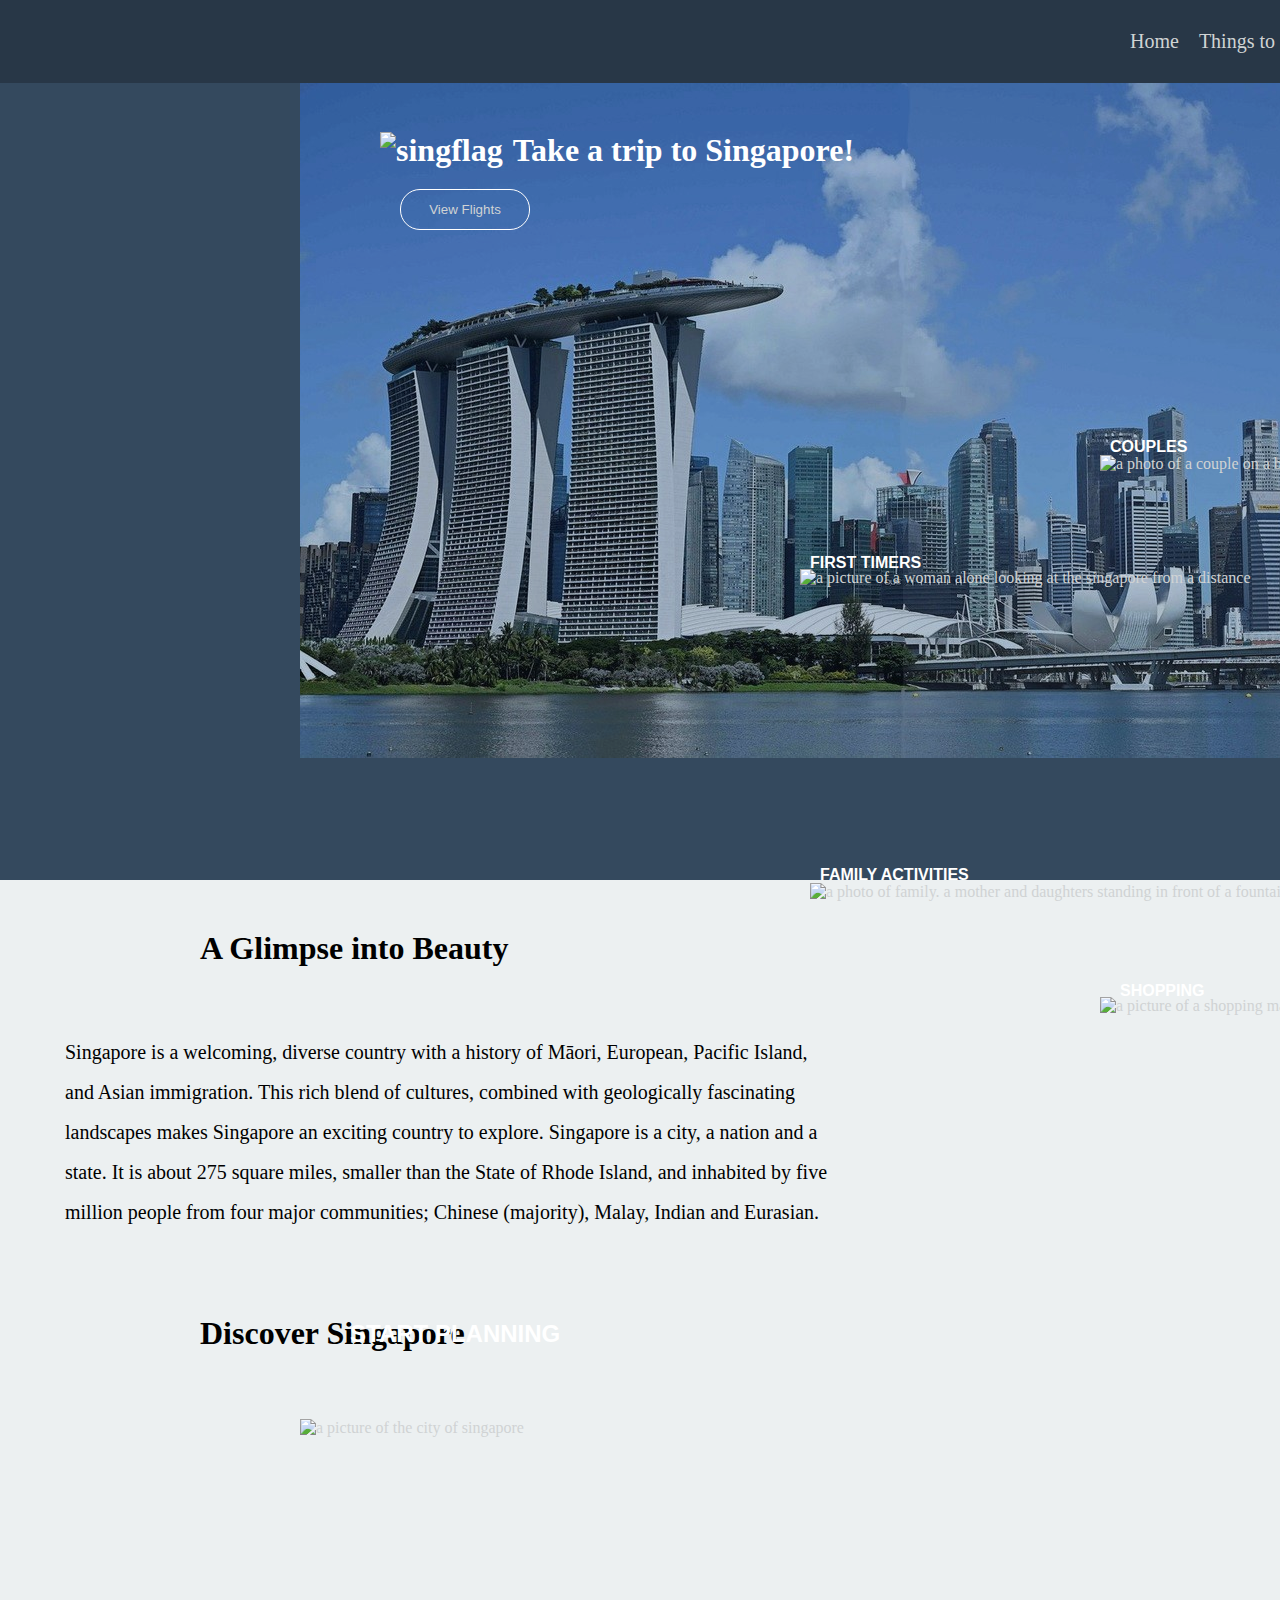
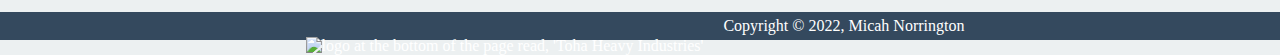
==== rth-assignment/index.html @ e4aaab80 "added files to repo." ====
<!DOCTYPE html>
<html lang="en-US">
  <head>
    <meta charset="utf-8">
    <meta name="viewport" content="width=device-width">
    <title>Visit Singapore</title>
    <link href="style.css" rel="stylesheet" type="text/css" />
  </head>
  <body>
  <header>
    <nav>  <!-- nav bar -->
      <ul>
        <li><a href="index.html">Home</a></li>
        <li><a href="to do.html">Things to do</a></li>
        <li><a href="contact.html">Contact us |</a></li>
        <li><a href="index.html"><img id="ig" src="/images/instagram1.png" alt="instagram logo">
                                                          </img></a></li>
        <li><a href="index.html"><img id="ig" src="/images/twitter1.png" alt ="twitter logo"> 
                                                          </img></a></li>
        <li><a href="index.html"><img id="ig" src="/images/facebook1.png" alt ="facebook logo"> 
                                                          </img></a></li>
      </ul>
    </nav>
    </header>

    
    <div id="homecontainer"> <!-- home header -->
    <img class="homeimg" src="images/homeimg2.jpg" alt= "a landscape picture of the city of singapore">
    <h1 class="mainh1"><img class="singflag" src="/images/singflag.png" alt="singflag">Take a trip to Singapore!</h1>
    <button class="flightsbutton"><a href="youtube.com">View Flights</button></a>
    </div>

    <main>
     <h1>A Glimpse into Beauty</h1>
      <p class="phome">Singapore is a welcoming, diverse country with a history of Māori, European, Pacific Island, and Asian immigration. This rich blend of cultures, combined with geologically fascinating landscapes makes Singapore an exciting country to explore. 
        Singapore is a city, a nation and a state. It is about 275 square miles, smaller than the State of Rhode Island, and inhabited by five million people from four major communities; Chinese (majority), Malay, Indian and Eurasian. </p>
    
    <br>
    <h1>Discover Singapore</h1> <!-- home page content -->

      <ul>
        <li><a  href="#"><img id="startplanningimg" src="/images/startplanning.jpg" alt ="a picture of the city of singapore"><h2 class="ahome"></a>Start Planning</h2></li>
          
        <li><a href="#"><img class="familyimg" src="/images/familyimg.jpg" alt= "a photo of family. a mother and daughters standing in front of a fountain"></a><h2 class="afamily">Family Activities</h2></li>

        <li><a href="#"><img class="shoppinging" src="/images/shoppingimg.jpg" alt="a picture of a shopping mall with an indoor lake"></a><h2 class="ashopping">Shopping</h2></li>
        
        <li><a href="#"><img class="coupleimg" src="/images/coupleimg.jpg" alt ="a photo of a couple on a bench in singapore's botanical gardens"></a><h2 class="acouple">Couples</h2></li>
        
        <li><a href="#"><img class="firstimeimg" src="/images/firsttime.jpg" alt= "a picture of a woman alone looking at the singapore from a distance"></a><h2 class="afirsttime">First Timers</h2></li>
      </ul>
    </main>
    
  <footer> <!-- footer content -->
    <p class="footer"><img class="footerlogo" src="/images/logo1.png" alt= "logo at the bottom of the page read, 'Toha Heavy Industries'">Copyright &copy; 2022, Micah Norrington</p>
  </footer>
  </body>
</html>
---- rth-assignment/style.css ----
/* reset */
* {
  margin: 0;
  padding: 0; 
}

html {
  width: 100%;
  height: 100%;
  overflow-x: hidden;
  background-color: #ECF0F1;
}

header {
  background-color: #283747;
  padding: 20px;
}

h1 {
  padding: 50px;
  margin-left: 150px; 
  font-family: Georgia, serif;
}

p {
   font-family: Georgia, serif;
}
/* end reset */

/* begin nav bar */
nav {
  position: relative;
  left: 1100px;
}
nav li {
  font-family: Georgia, serif;
  font-size: 20px;
  list-style-type: none;
  text-align: center;
  padding: 10px;
}

nav ul {
  display: flex;
  text-align: left;
}

a:link , a:visited {
  color:#D0D3D4 ;
  text-decoration: none;
} 

a:visited {
  decoration: none;
}
/* end nav */

/* start home header */
#homecontainer {
  background-color: #34495E ;
}

.mainh1 {
  position: relative;
  bottom: 650px;
  left: 200px;
  padding: 20px;
  color: white;
}

.homeimg {
    opacity: 90%;
    position: relative;
    left: 300px;
}

.singflag {
  padding: 0px 10px;
}

.flightsbutton {
  position: relative;
  bottom: 650px;
  left: 400px;
  padding: 12px 20px;
  width: 130px;
  border-radius: 20px;
  border: 1px white solid;
  cursor: pointer;
  background: transparent;
}
/* end home header */

/* home page */
.phome {
  padding: 15px;
  margin-left: 50px;
  width: 60%;
  line-height: 2em;
  font-size: 15pt;
}

#startplanningimg {
  position: relative;
  left: 300px;
  top: 17px;
}

.familyimg {
  padding: 10px;
  position: relative;
  left: 800px;
  bottom: 575px;
}

.firstimeimg {
  position: relative;
  bottom: 1007px;
  left: 800px;
}

.coupleimg {
  position: relative;
  bottom: 1085px;
  left: 1100px;
}

.shoppinging {
 position: relative;
 bottom: 507px;
 left: 1100px;
}

 .ahome {
/* font-weight: 500; */
font-family: BourtonLineBold,Helvetica,Arial,sans-serif;       
text-transform: uppercase;
color: white;
position: relative;
bottom: 100px;
left: 350px;
}

.afamily {
/* font-weight: 400; */
font-size: 12pt;
font-family: BourtonLineBold,Helvetica,Arial,sans-serif;       
text-transform: uppercase;
color: white;
position: relative;
left: 820px;
bottom: 620px;
}

.acouple {
font-size: 12pt;
font-family: BourtonLineBold,Helvetica,Arial,sans-serif;       
text-transform: uppercase;
color: white;
position: relative;
left: 1110px;
bottom: 1120px;
}

.afirsttime {
font-size: 12pt;
font-family: BourtonLineBold,Helvetica,Arial,sans-serif;       
text-transform: uppercase;
color: white;
position: relative;
left: 810px;
bottom: 1040px;
}

.ashopping {
font-size: 12pt;
font-family: BourtonLineBold,Helvetica,Arial,sans-serif;       
text-transform: uppercase;
color: white;
position: relative;
left: 1120px;
bottom: 540px;
}


/* end home page */


/* start to do */

.attr {    /* text above images */
  background-color: #34495E;
  color: white;
  padding: 10px 10px;
  width: 15.85%;
  text-align: center;
  position: relative;
  left: 75px;
}

.end {
  background-color: #34495E;
  color: white;
  padding: 10px 10px;
  width: 15.85%;
  text-align: center;
  position: relative;
  left: 572px;
}

.shop {
  background-color: #34495E;
  color: white;
  padding: 10px 10px;
  width: 15.85%;
  text-align: center;
  position: relative;
  left: 1071px;
  bottom: 270px;
}

.outdoors {
  background-color: #34495E;
  color: white;
  padding: 10px 10px;
  width: 15.85%;
  text-align: center;
  position: relative;
  left: 75px;
  top: 100px;
}

.anc {
  background-color: #34495E;
  color: white;
  padding: 10px 10px;
  width: 15.85%;
  text-align: center;
  position: relative;
  left: 572px;
  top: 89px;
}

.moresing {
  background-color: #34495E;
  color: white;
  padding: 10px 10px;
  width: 15.85%;
  text-align: center;
  position: relative;
  left: 1071px;
  bottom: 190px;
}



/* "what do you want to do" images */
.attractionsimg {                             
  float: left;
  position: relative;
  left: 225px;
}

.eatndrinkimg {
  position: relative;
  left: 400px;
}

.shoppingimg {
  float: right;
  position: relative;
  bottom: 270px;
  right: 360px;
}

.outdoorsimg {
  float: left; 
  position: relative;
  left: 225px;
  top: 100px;
}

.artncultureimg {
  position: relative;
  left: 400px;
  top: 81px;
}

.moresingimg {
  float: right; 
  position: relative;
  right: 360px;
  bottom: 192px;
}


/* start recommendation images and text */
#recommend {
  padding: 10px;
  margin-top: 300px;  
  position: relative;
  left: 500px;
}

.recommend1 {
  position: relative;
  right: 75px;
  text-align: center;
  margin-bottom: 50px;
}

.sunset {
  padding: 10px;
  position: relative;
  left: 200px;
  margin-bottom: 100px;
}

.psunset {
  padding: 10px;
  position: relative;
  left: 1100px;
  bottom: 350px;
  text-align: center;
  line-height: 2em;
  width: 30%;
}

.garden {
  position: relative;
  left: 950px;
}

.pgarden {
  position: relative;
  left: 200px;
  bottom: 300px;
  text-align: center;
  line-height: 2em;
  width: 30%;
}

.flyer {
  position: relative;
  left: 200px;
}

.pflyer {
  position: relative;
  left: 1100px;
  bottom: 250px;
  text-align: center;
  width: 30%;
  line-height: 2em;
}

.platform {
  position: relative;
  left: 950px;
}

.pplatform {
  position: relative;
  left: 300px; 
  bottom: 300px;
  text-align: center;
  width: 30%;
  line-height: 2em;
}



/* start contact */
#ccontainer {
  background-color: #34495E ;
  padding-bottom: 50px;
}

.contactimg {
  position: relative;
  left: 350px;
}
.pcontact {
  padding: 20px;
  margin: 23px;
  border-bottom: 1px black solid;  
  position: relative;
  left: 450px;
  text-align: center;  
  width: 50%;
}

.ccontainer {
  text-align: center;
  font-size: 1.1em;
  font-family: Georgia, serif;
}

.label {
  position: relative;
  right: 15px;
}

.inputname { 
  width: 35%;
  padding: 20px 40px; 
  position: relative;
  right: 10px;
}

.inputnumber {
  width: 35%;
  padding: 20px 40px; 
  position: relative;
  left: 7px;
}

.inputemail {
  width: 35%;
  padding: 20px 40px; 
  position: relative;
  left: 10px;
}

.inputtext {
  width: 35%;
  padding: 20px 40px; 
  position: relative;
  left: 37px;
}

.submit {
  margin-bottom: 100px;
  padding: 12px 20px;
  width: 100px;
  border-radius: 5px;
  background: #E6E6FA;
  cursor: pointer;
}

.submit:hover {
  background: #D8BFD8;	
}
/* end contact */






/* start footer */
footer {
  background-color: #34495E ;
  color: white;
  text-align: center;
  width: 100%;
  bottom: 100;
  padding: 5px;
}

.footerlogo {
  position: relative;
  right: 20px;
  top: 20px;
}
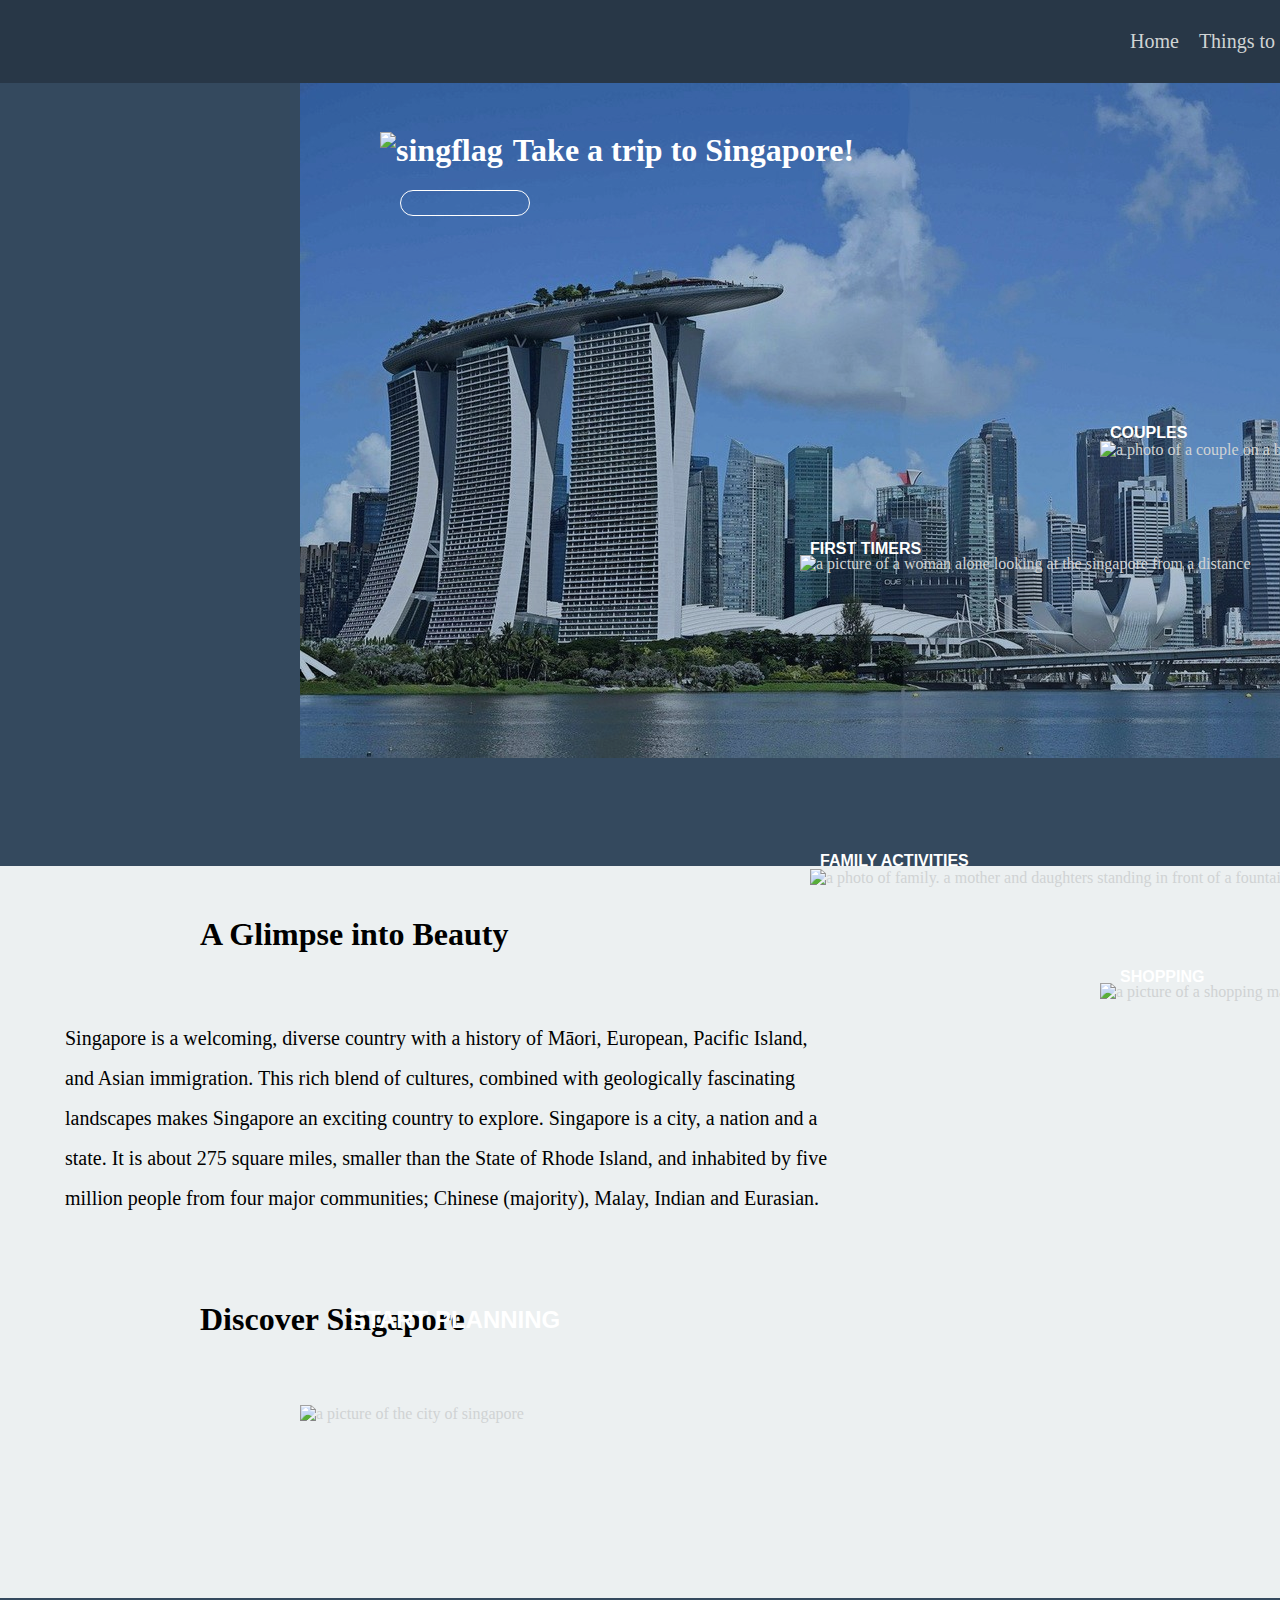
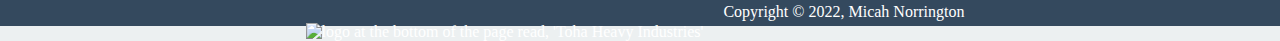
==== commit 26022cf3: "added some revisions" ====
--- a/rth-assignment/index.html
+++ b/rth-assignment/index.html
@@ -11,14 +11,11 @@
     <nav>  <!-- nav bar -->
       <ul>
         <li><a href="index.html">Home</a></li>
-        <li><a href="to do.html">Things to do</a></li>
+        <li><a href="to-do.html">Things to do</a></li>
         <li><a href="contact.html">Contact us |</a></li>
-        <li><a href="index.html"><img id="ig" src="/images/instagram1.png" alt="instagram logo">
-                                                          </img></a></li>
-        <li><a href="index.html"><img id="ig" src="/images/twitter1.png" alt ="twitter logo"> 
-                                                          </img></a></li>
-        <li><a href="index.html"><img id="ig" src="/images/facebook1.png" alt ="facebook logo"> 
-                                                          </img></a></li>
+        <li><a href="index.html"><img src="/images/instagram1.png" alt="instagram logo"></a></li>
+        <li><a href="index.html"><img src="/images/twitter1.png" alt ="twitter logo"></a></li>
+        <li><a href="index.html"><img src="/images/facebook1.png" alt ="facebook logo"></a></li>
       </ul>
     </nav>
     </header>
@@ -27,7 +24,7 @@
     <div id="homecontainer"> <!-- home header -->
     <img class="homeimg" src="images/homeimg2.jpg" alt= "a landscape picture of the city of singapore">
     <h1 class="mainh1"><img class="singflag" src="/images/singflag.png" alt="singflag">Take a trip to Singapore!</h1>
-    <button class="flightsbutton"><a href="youtube.com">View Flights</button></a>
+    <button class="flightsbutton"></button>
     </div>
 
     <main>
@@ -39,7 +36,7 @@
     <h1>Discover Singapore</h1> <!-- home page content -->
 
       <ul>
-        <li><a  href="#"><img id="startplanningimg" src="/images/startplanning.jpg" alt ="a picture of the city of singapore"><h2 class="ahome"></a>Start Planning</h2></li>
+        <li><a  href="#"><img id="startplanningimg" src="/images/startplanning.jpg" alt ="a picture of the city of singapore"></a><h2 class="ahome">Start Planning</h2></li>
           
         <li><a href="#"><img class="familyimg" src="/images/familyimg.jpg" alt= "a photo of family. a mother and daughters standing in front of a fountain"></a><h2 class="afamily">Family Activities</h2></li>
 
--- a/rth-assignment/style.css
+++ b/rth-assignment/style.css
@@ -48,10 +48,6 @@
 a:link , a:visited {
   color:#D0D3D4 ;
   text-decoration: none;
-} 
-
-a:visited {
-  decoration: none;
 }
 /* end nav */
 
@@ -454,7 +450,7 @@
   color: white;
   text-align: center;
   width: 100%;
-  bottom: 100;
+  bottom: 100px;
   padding: 5px;
 }
 
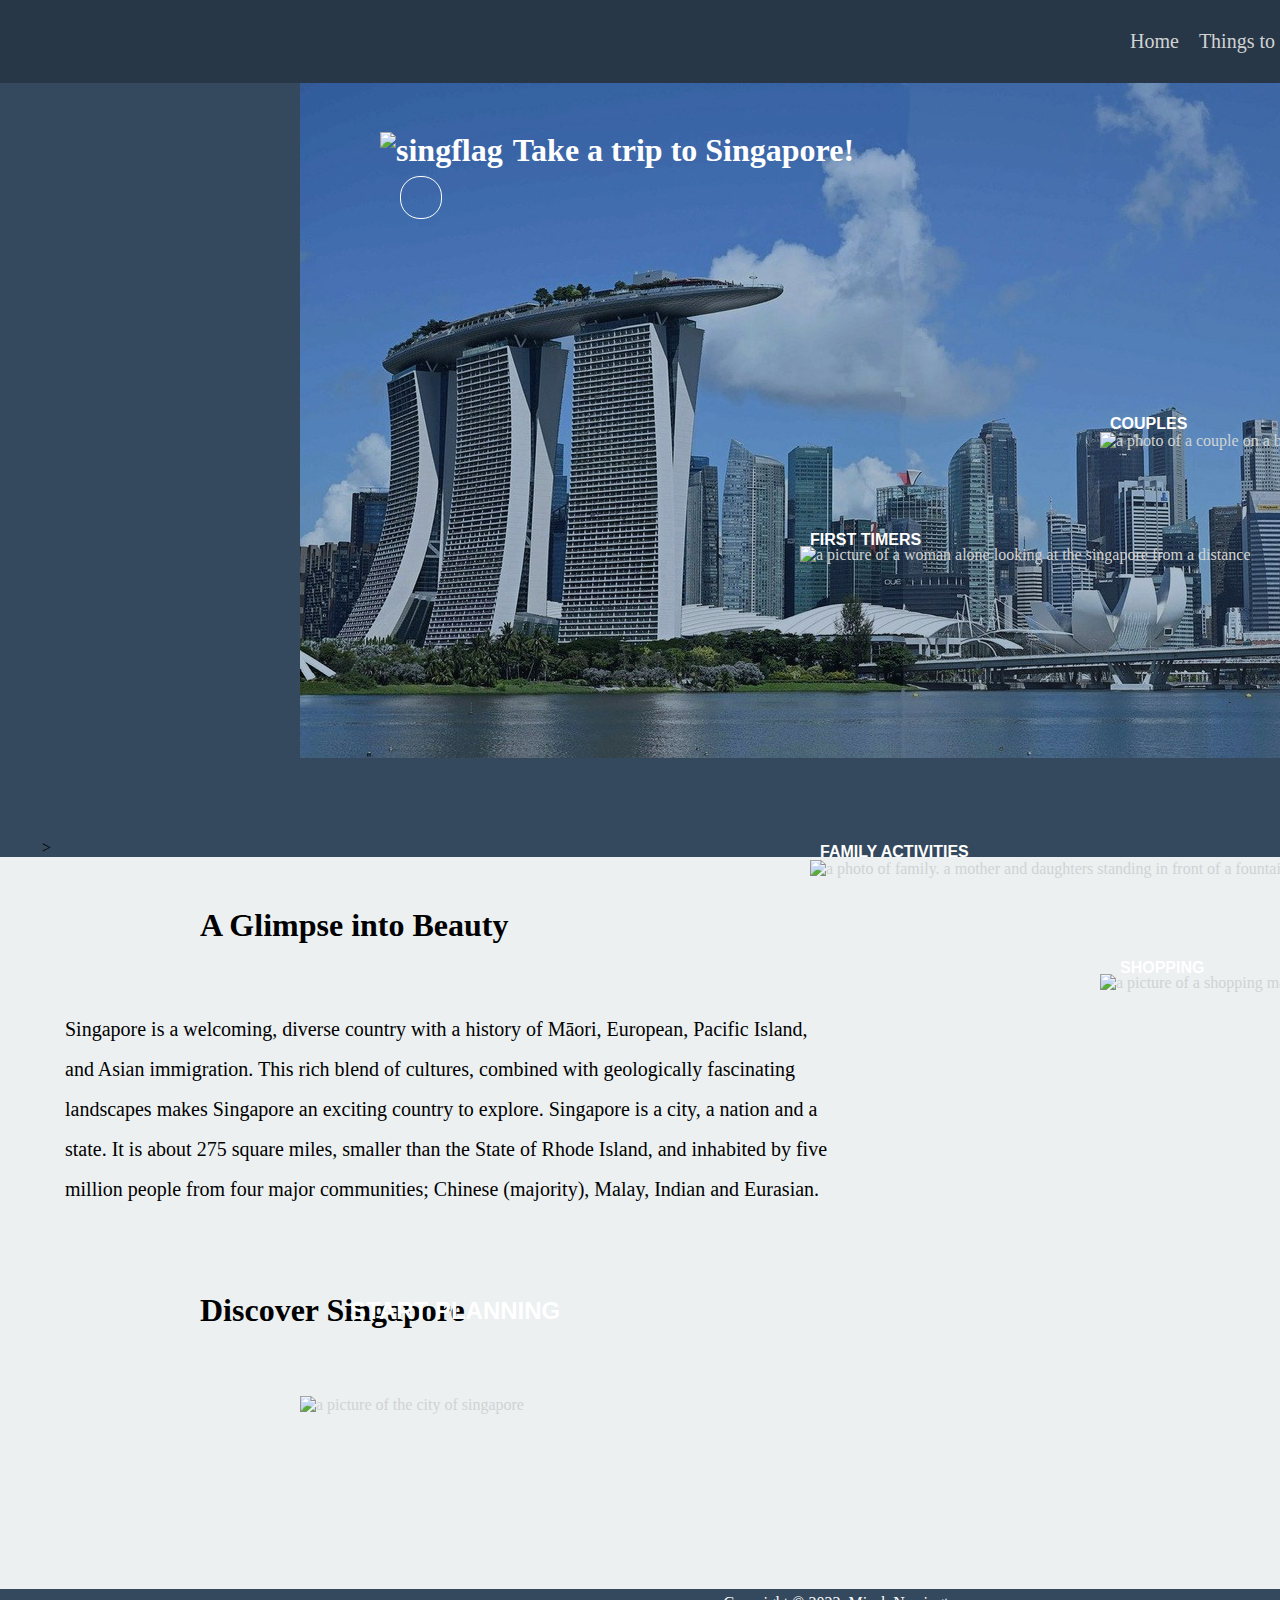
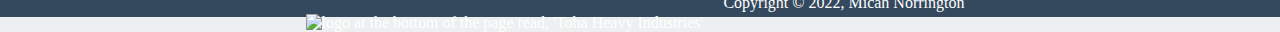
==== commit 634b46db: "added some more changes" ====
--- a/rth-assignment/index.html
+++ b/rth-assignment/index.html
@@ -24,7 +24,7 @@
     <div id="homecontainer"> <!-- home header -->
     <img class="homeimg" src="images/homeimg2.jpg" alt= "a landscape picture of the city of singapore">
     <h1 class="mainh1"><img class="singflag" src="/images/singflag.png" alt="singflag">Take a trip to Singapore!</h1>
-    <button class="flightsbutton"></button>
+    <switch class="flightsbutton" type="button"></switch>>
     </div>
 
     <main>
